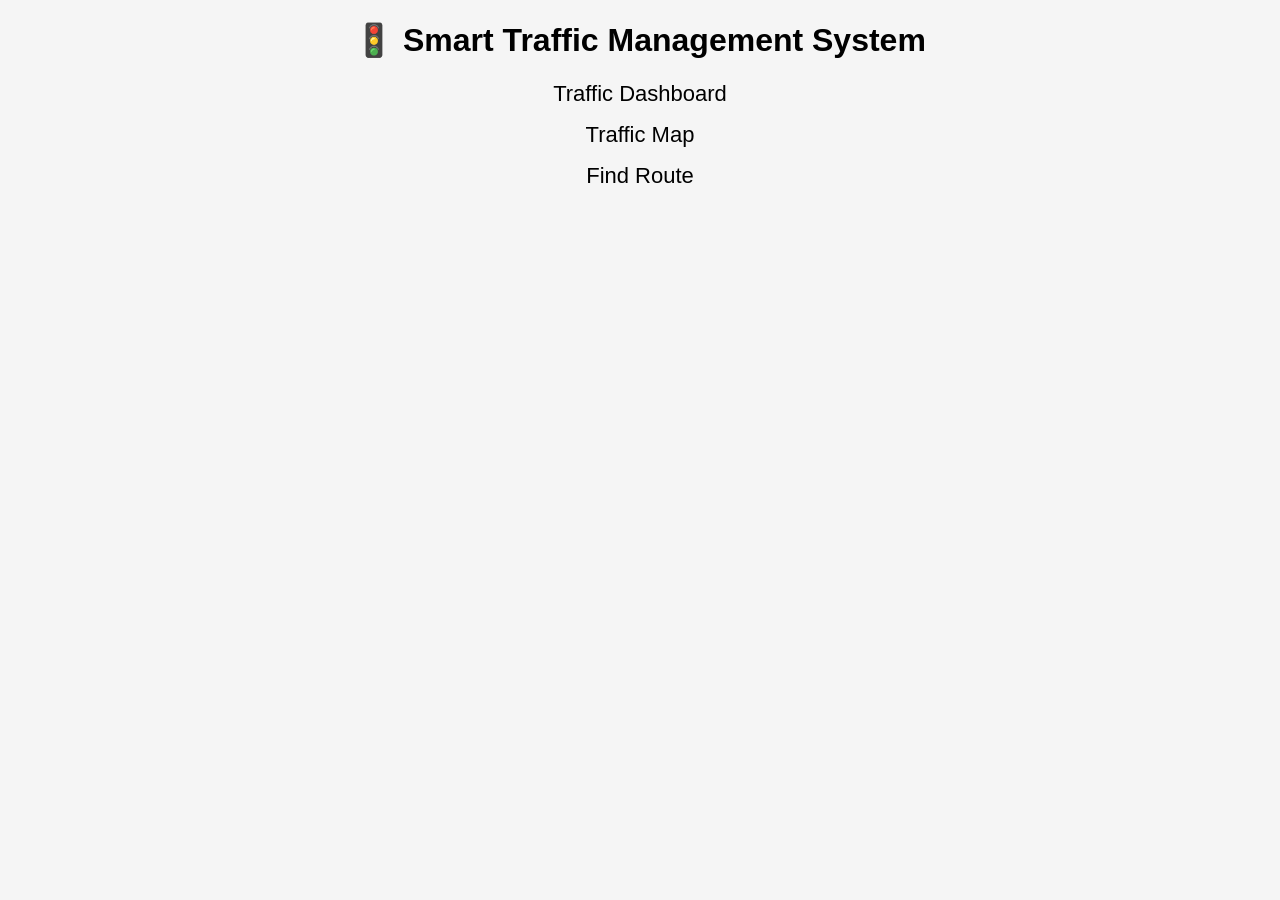
==== index.html @ c0f7b69e "Rename index.htm to index.html" ====
<!DOCTYPE html>
<html>
<head>

<title>Smart Traffic Management</title>

<link rel="stylesheet" href="css/style.css">

</head>

<body>

<h1>🚦 Smart Traffic Management System</h1>

<div class="menu">

<a href="dashboard.html">Traffic Dashboard</a>

<a href="map.html">Traffic Map</a>

<a href="route.html">Find Route</a>

</div>

</body>
</html>
---- css/style.css ----
body{

font-family:Arial;

text-align:center;

background:#f5f5f5;

}

.menu a{

display:block;

margin:15px;

font-size:22px;

text-decoration:none;

color:black;

}

.card{

margin:20px;

padding:20px;

background:white;

border-radius:10px;

box-shadow:0 0 10px rgba(0,0,0,0.2);

font-size:20px;

}

#map{

height:500px;

width:80%;

margin:auto;

}

input{

padding:10px;

margin:10px;

font-size:16px;

}
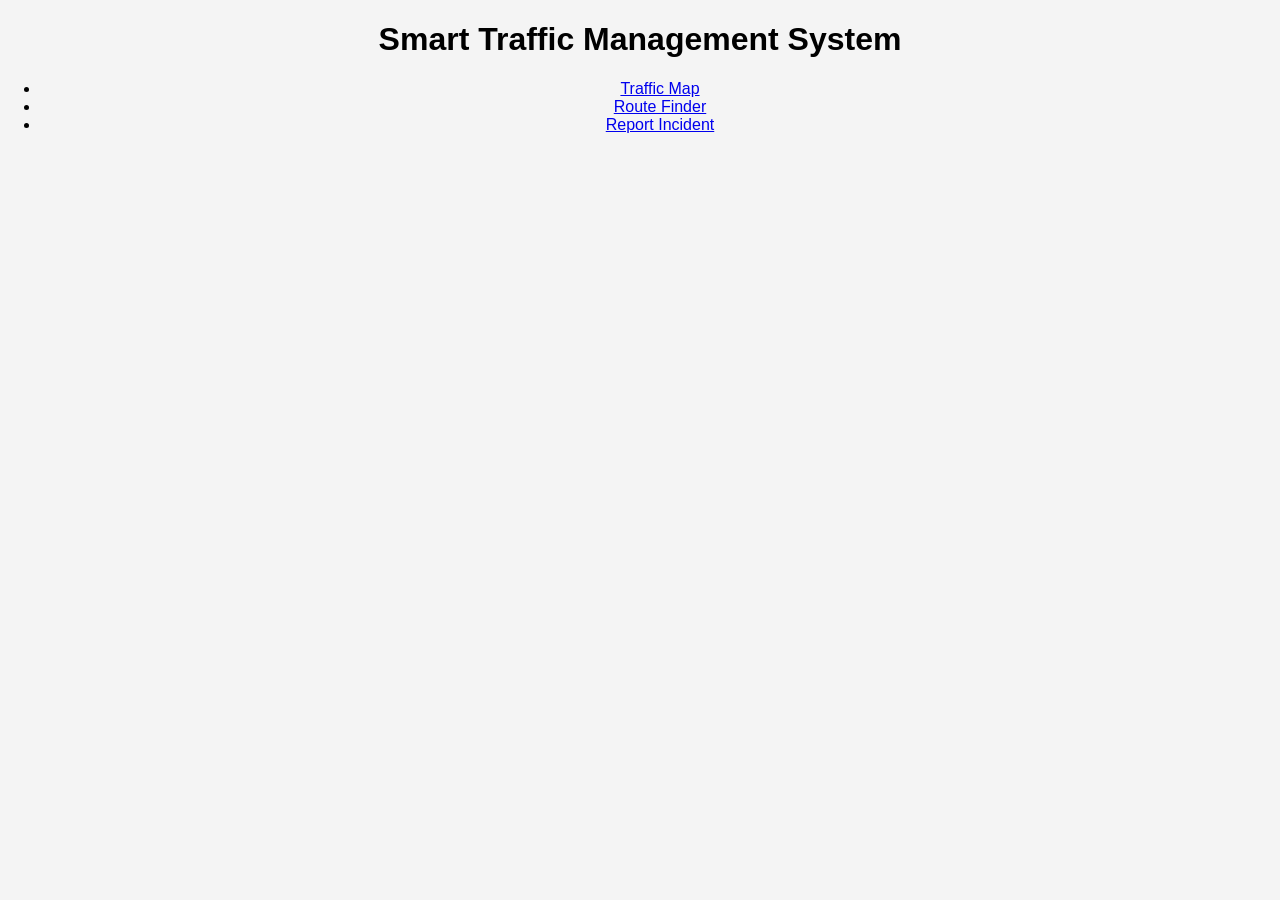
==== commit d0fe1e0b: "Update index.html" ====
--- a/index.html
+++ b/index.html
@@ -1,26 +1,26 @@
 <!DOCTYPE html>
+
 <html>
+
 <head>
-
 <title>Smart Traffic Management</title>
-
-<link rel="stylesheet" href="css/style.css">
-
+<link rel="stylesheet" href="style.css">
 </head>
 
 <body>
 
-<h1>🚦 Smart Traffic Management System</h1>
+<h1>Smart Traffic Management System</h1>
 
-<div class="menu">
+<ul>
 
-<a href="dashboard.html">Traffic Dashboard</a>
+<li><a href="map.html">Traffic Map</a></li>
 
-<a href="map.html">Traffic Map</a>
+<li><a href="route.html">Route Finder</a></li>
 
-<a href="route.html">Find Route</a>
+<li><a href="report.html">Report Incident</a></li>
 
-</div>
+</ul>
 
 </body>
+
 </html>
--- a/style.css
+++ b/style.css
@@ -0,0 +1,87 @@
+body{
+font-family: Arial;
+margin:0;
+background:#f4f4f4;
+text-align:center;
+}
+
+header{
+background:#111;
+color:white;
+padding:20px;
+}
+
+nav{
+background:#333;
+padding:10px;
+}
+
+nav button{
+margin:5px;
+padding:10px 15px;
+border:none;
+background:#555;
+color:white;
+cursor:pointer;
+}
+
+nav button:hover{
+background:#222;
+}
+
+.container{
+padding:20px;
+}
+
+.hidden{
+display:none;
+}
+
+.card{
+padding:20px;
+margin:10px;
+display:inline-block;
+color:white;
+font-weight:bold;
+border-radius:10px;
+}
+
+.green{
+background:green;
+}
+
+.yellow{
+background:orange;
+}
+
+.red{
+background:red;
+}
+
+.map{
+margin-top:20px;
+}
+
+.road{
+padding:15px;
+margin:10px;
+border-radius:8px;
+color:white;
+}
+
+.low{
+background:green;
+}
+
+.medium{
+background:orange;
+}
+
+.high{
+background:red;
+}
+
+input{
+padding:10px;
+margin:10px;
+}
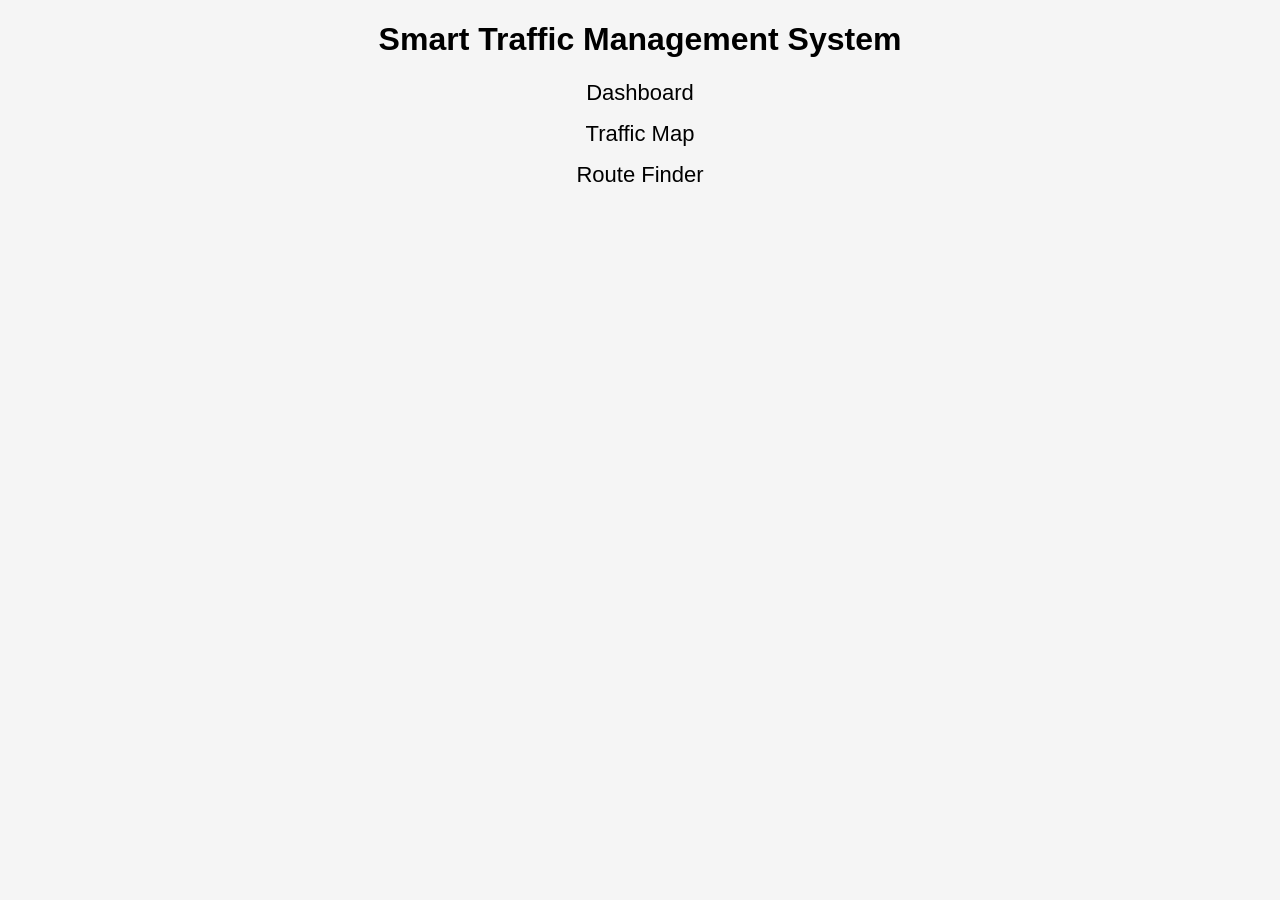
==== commit 282b4d75: "Update index.html" ====
--- a/index.html
+++ b/index.html
@@ -4,22 +4,22 @@
 
 <head>
 <title>Smart Traffic Management</title>
-<link rel="stylesheet" href="style.css">
+<link rel="stylesheet" href="css/style.css">
 </head>
 
 <body>
 
 <h1>Smart Traffic Management System</h1>
 
-<ul>
+<div class="menu">
 
-<li><a href="map.html">Traffic Map</a></li>
+<a href="dashboard.html">Dashboard</a>
 
-<li><a href="route.html">Route Finder</a></li>
+<a href="map.html">Traffic Map</a>
 
-<li><a href="report.html">Report Incident</a></li>
+<a href="route.html">Route Finder</a>
 
-</ul>
+</div>
 
 </body>
 
--- a/css/style.css
+++ b/css/style.css
@@ -0,0 +1,59 @@
+body{
+
+font-family:Arial;
+
+text-align:center;
+
+background:#f5f5f5;
+
+}
+
+.menu a{
+
+display:block;
+
+margin:15px;
+
+font-size:22px;
+
+text-decoration:none;
+
+color:black;
+
+}
+
+.card{
+
+margin:20px;
+
+padding:20px;
+
+background:white;
+
+border-radius:10px;
+
+box-shadow:0 0 10px rgba(0,0,0,0.2);
+
+font-size:20px;
+
+}
+
+#map{
+
+height:500px;
+
+width:80%;
+
+margin:auto;
+
+}
+
+input{
+
+padding:10px;
+
+margin:10px;
+
+font-size:16px;
+
+}
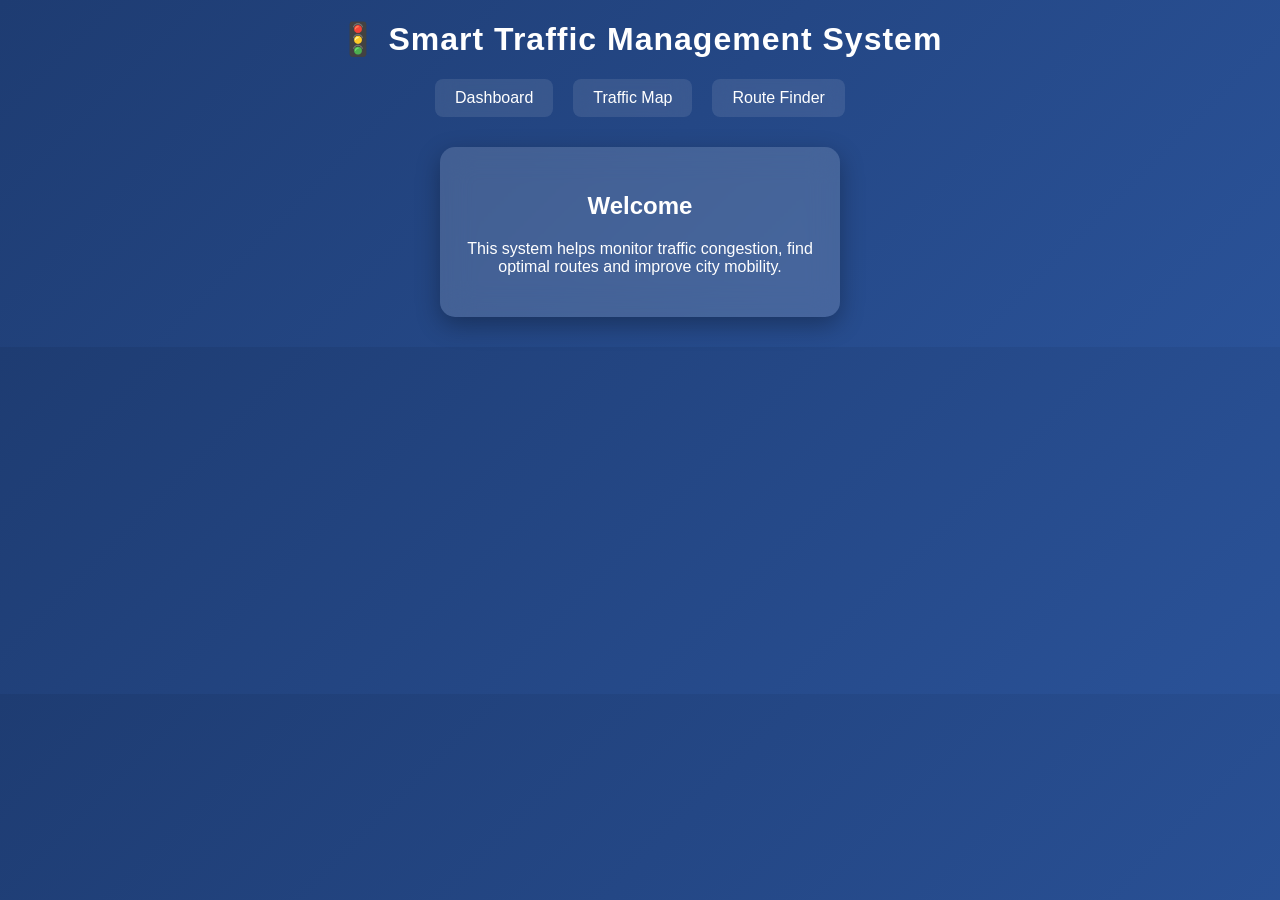
==== commit 6911d593: "Update index.html" ====
--- a/index.html
+++ b/index.html
@@ -4,20 +4,29 @@
 
 <head>
 <title>Smart Traffic Management</title>
-<link rel="stylesheet" href="css/style.css">
+
+<link rel="stylesheet" href="/css/style.css">
+
 </head>
 
 <body>
 
-<h1>Smart Traffic Management System</h1>
+<h1>🚦 Smart Traffic Management System</h1>
 
 <div class="menu">
 
-<a href="dashboard.html">Dashboard</a>
+<a href="/dashboard.html">Dashboard</a> <a href="/map.html">Traffic Map</a> <a href="/route.html">Route Finder</a>
 
-<a href="map.html">Traffic Map</a>
+</div>
 
-<a href="route.html">Route Finder</a>
+<div class="card">
+
+<h2>Welcome</h2>
+
+<p>
+This system helps monitor traffic congestion,
+find optimal routes and improve city mobility.
+</p>
 
 </div>
 
--- a/css/style.css
+++ b/css/style.css
@@ -1,59 +1,76 @@
 body{
+font-family: 'Segoe UI', sans-serif;
+margin:0;
+padding:0;
+background: linear-gradient(135deg,#1e3c72,#2a5298);
+color:white;
+text-align:center;
+}
 
-font-family:Arial;
+h1{
+margin-top:20px;
+font-size:32px;
+letter-spacing:1px;
+}
 
-text-align:center;
-
-background:#f5f5f5;
-
+.menu{
+display:flex;
+justify-content:center;
+gap:20px;
+margin-top:20px;
 }
 
 .menu a{
+text-decoration:none;
+color:white;
+padding:10px 20px;
+border-radius:8px;
+background:rgba(255,255,255,0.1);
+backdrop-filter:blur(10px);
+transition:0.3s;
+}
 
-display:block;
-
-margin:15px;
-
-font-size:22px;
-
-text-decoration:none;
-
+.menu a:hover{
+background:#00c6ff;
 color:black;
-
 }
 
 .card{
-
-margin:20px;
-
-padding:20px;
-
-background:white;
-
-border-radius:10px;
-
-box-shadow:0 0 10px rgba(0,0,0,0.2);
-
-font-size:20px;
-
-}
-
-#map{
-
-height:500px;
-
-width:80%;
-
-margin:auto;
-
+background:rgba(255,255,255,0.15);
+padding:25px;
+margin:30px auto;
+width:350px;
+border-radius:15px;
+backdrop-filter:blur(15px);
+box-shadow:0px 8px 25px rgba(0,0,0,0.3);
 }
 
 input{
+width:80%;
+padding:10px;
+border:none;
+border-radius:6px;
+margin:10px 0;
+}
 
-padding:10px;
+button{
+background:#00c6ff;
+border:none;
+padding:10px 20px;
+border-radius:6px;
+font-size:16px;
+cursor:pointer;
+}
 
-margin:10px;
+button:hover
 
-font-size:16px;
+#map{
+margin-top:20px;
+border-radius:12px;
+box-shadow:0px 10px 30px rgba(0,0,0,0.4);
+}
 
+#result{
+margin-top:20px;
+font-size:20px;
 }
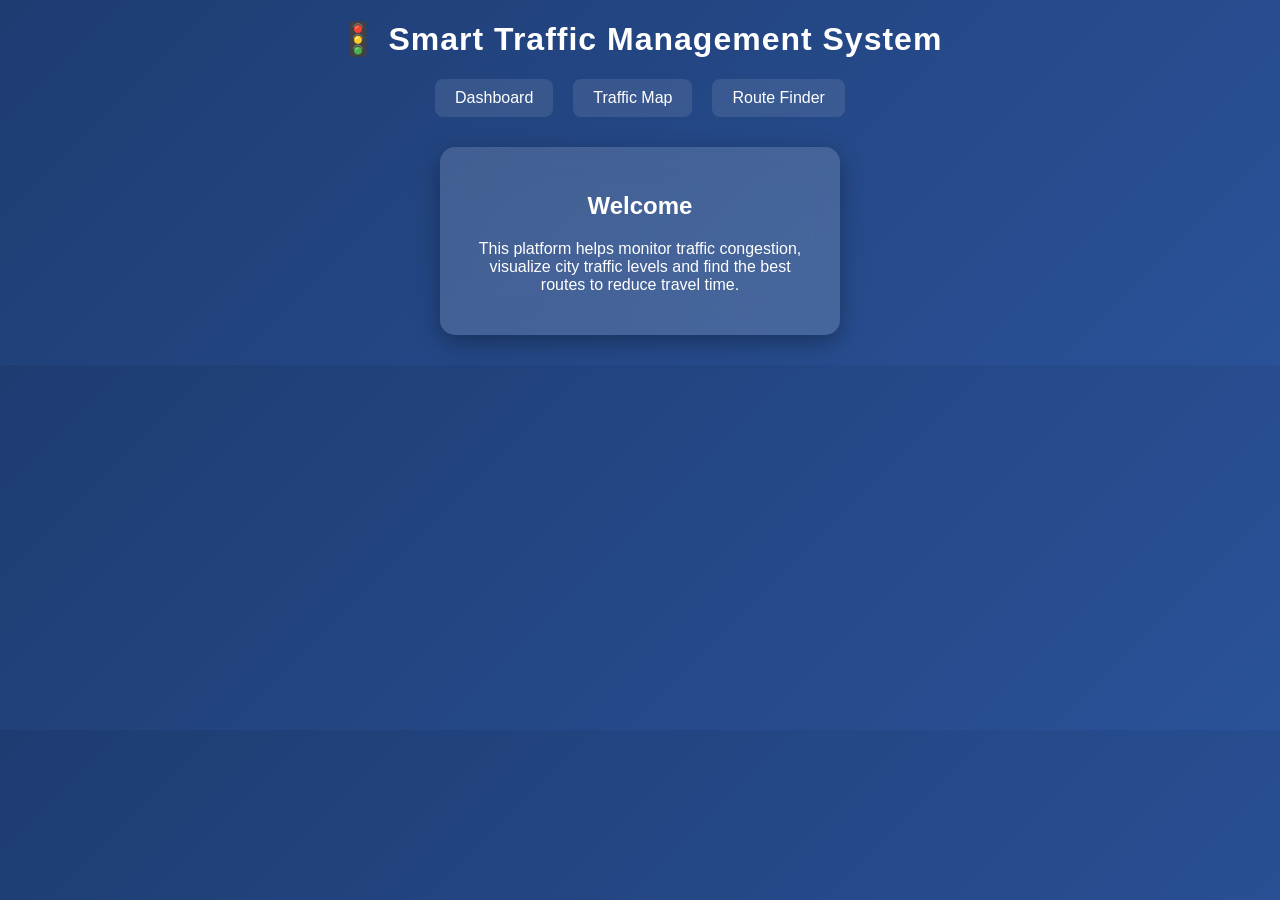
==== commit 140422e8: "Update index.html" ====
--- a/index.html
+++ b/index.html
@@ -1,12 +1,9 @@
 <!DOCTYPE html>
 
 <html>
-
 <head>
 <title>Smart Traffic Management</title>
-
 <link rel="stylesheet" href="/css/style.css">
-
 </head>
 
 <body>
@@ -14,22 +11,19 @@
 <h1>🚦 Smart Traffic Management System</h1>
 
 <div class="menu">
-
-<a href="/dashboard.html">Dashboard</a> <a href="/map.html">Traffic Map</a> <a href="/route.html">Route Finder</a>
-
+<a href="/dashboard.html">Dashboard</a>
+<a href="/map.html">Traffic Map</a>
+<a href="/route.html">Route Finder</a>
 </div>
 
 <div class="card">
-
 <h2>Welcome</h2>
-
 <p>
-This system helps monitor traffic congestion,
-find optimal routes and improve city mobility.
+This platform helps monitor traffic congestion,
+visualize city traffic levels and find the best routes
+to reduce travel time.
 </p>
-
 </div>
 
 </body>
-
 </html>
